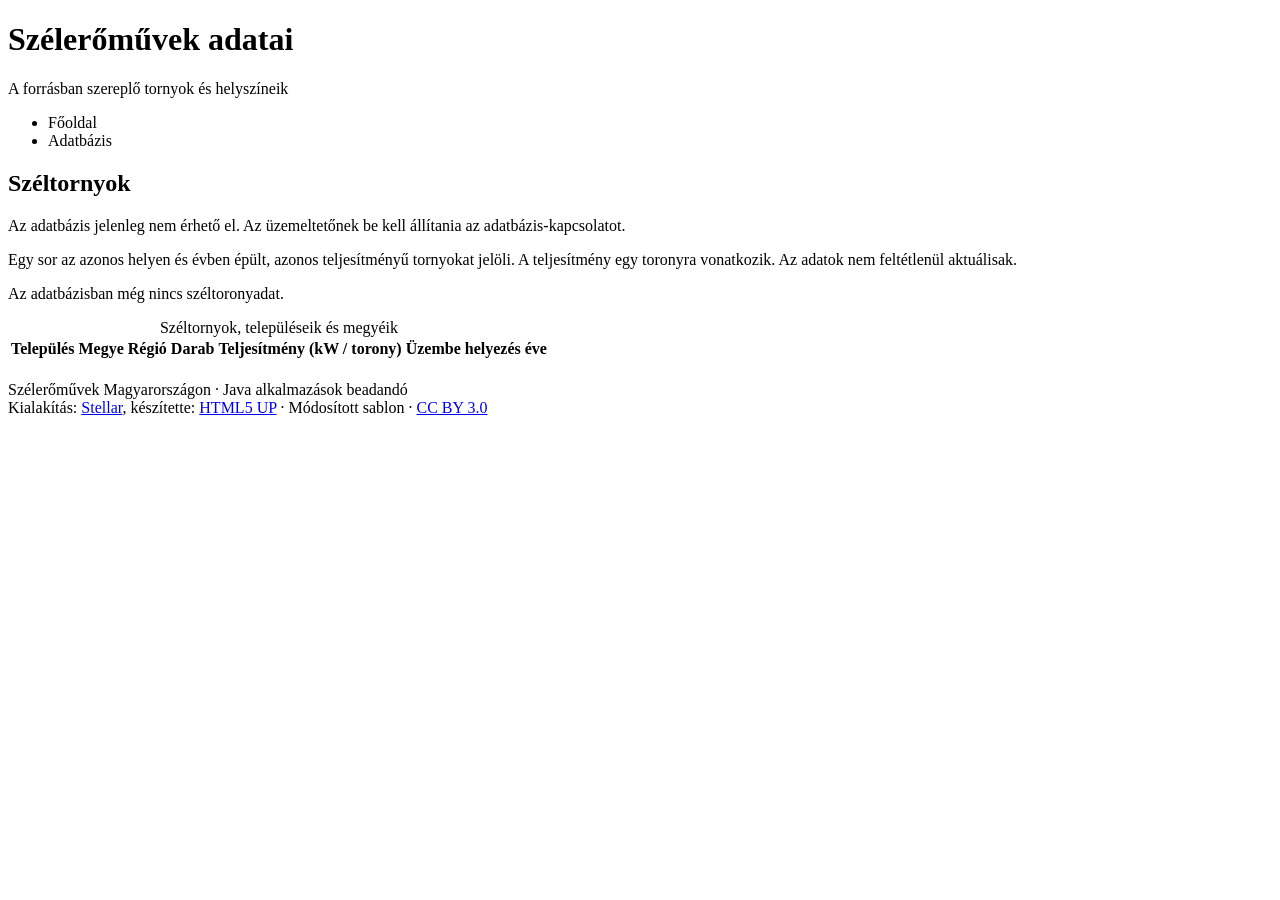
==== src/main/resources/templates/adatbazis.html @ a02e99da "Szélerőművek adatainak megjelenítése" ====
<!DOCTYPE html>
<!-- Stellar by HTML5 UP, adapted for this application; CC BY 3.0. -->
<html lang="hu" xmlns:th="http://www.thymeleaf.org">
<head>
    <meta charset="UTF-8">
    <meta name="viewport" content="width=device-width, initial-scale=1">
    <title>Adatbázis · Szélerőművek Magyarországon</title>
    <link rel="stylesheet" th:href="@{/assets/css/main.css}">
    <link rel="stylesheet" th:href="@{/css/style.css}">
</head>
<body>
<div id="wrapper">
    <header id="header">
        <h1>Szélerőművek adatai</h1>
        <p>A forrásban szereplő tornyok és helyszíneik</p>
    </header>
    <nav id="nav" aria-label="Fő navigáció">
        <ul>
            <li><a th:href="@{/}">Főoldal</a></li>
            <li><a th:href="@{/adatbazis}" class="active" aria-current="page">Adatbázis</a></li>
        </ul>
    </nav>
    <main id="main">
        <section class="main">
            <header class="major"><h2>Széltornyok</h2></header>
            <div th:if="${!adatbazisElerheto}" role="alert">
                <p>Az adatbázis jelenleg nem érhető el. Az üzemeltetőnek be kell állítania az adatbázis-kapcsolatot.</p>
            </div>
            <div th:if="${adatbazisElerheto}">
                <p>Egy sor az azonos helyen és évben épült, azonos teljesítményű tornyokat jelöli.
                    A teljesítmény egy toronyra vonatkozik. Az adatok nem feltétlenül aktuálisak.</p>
                <p th:if="${#lists.isEmpty(tornyok)}">Az adatbázisban még nincs széltoronyadat.</p>
                <div class="table-wrapper" th:unless="${#lists.isEmpty(tornyok)}">
                    <table>
                        <caption>Széltornyok, településeik és megyéik</caption>
                        <thead>
                        <tr>
                            <th scope="col">Település</th>
                            <th scope="col">Megye</th>
                            <th scope="col">Régió</th>
                            <th scope="col">Darab</th>
                            <th scope="col">Teljesítmény (kW / torony)</th>
                            <th scope="col">Üzembe helyezés éve</th>
                        </tr>
                        </thead>
                        <tbody>
                        <tr th:each="torony : ${tornyok}">
                            <td th:text="${torony.helyszin.nev}"></td>
                            <td th:text="${torony.helyszin.megye.nev}"></td>
                            <td th:text="${torony.helyszin.megye.regio}"></td>
                            <td th:text="${torony.darab}"></td>
                            <td th:text="${torony.teljesitmeny}"></td>
                            <td th:text="${torony.kezdev}"></td>
                        </tr>
                        </tbody>
                    </table>
                </div>
            </div>
        </section>
    </main>
    <footer id="footer">
        <p class="copyright">Szélerőművek Magyarországon · Java alkalmazások beadandó<br>
            Kialakítás: <a href="https://html5up.net/stellar">Stellar</a>, készítette:
            <a href="https://html5up.net">HTML5 UP</a> · Módosított sablon ·
            <a href="https://creativecommons.org/licenses/by/3.0/">CC BY 3.0</a></p>
    </footer>
</div>
</body>
</html>
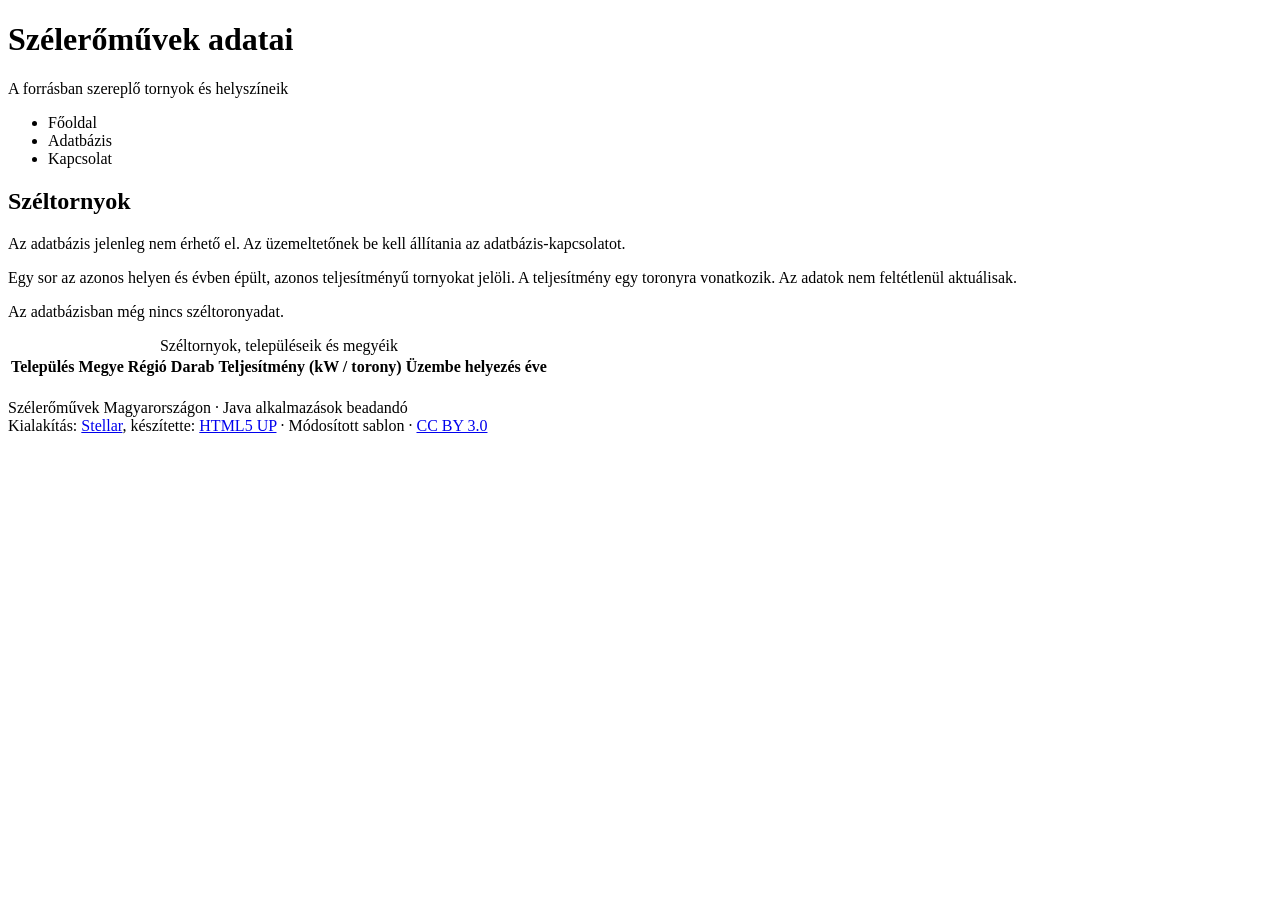
==== commit e827a102: "Kapcsolatűrlap és üzenetek mentése" ====
--- a/src/main/resources/templates/adatbazis.html
+++ b/src/main/resources/templates/adatbazis.html
@@ -18,6 +18,7 @@
         <ul>
             <li><a th:href="@{/}">Főoldal</a></li>
             <li><a th:href="@{/adatbazis}" class="active" aria-current="page">Adatbázis</a></li>
+            <li><a th:href="@{/kapcsolat}">Kapcsolat</a></li>
         </ul>
     </nav>
     <main id="main">
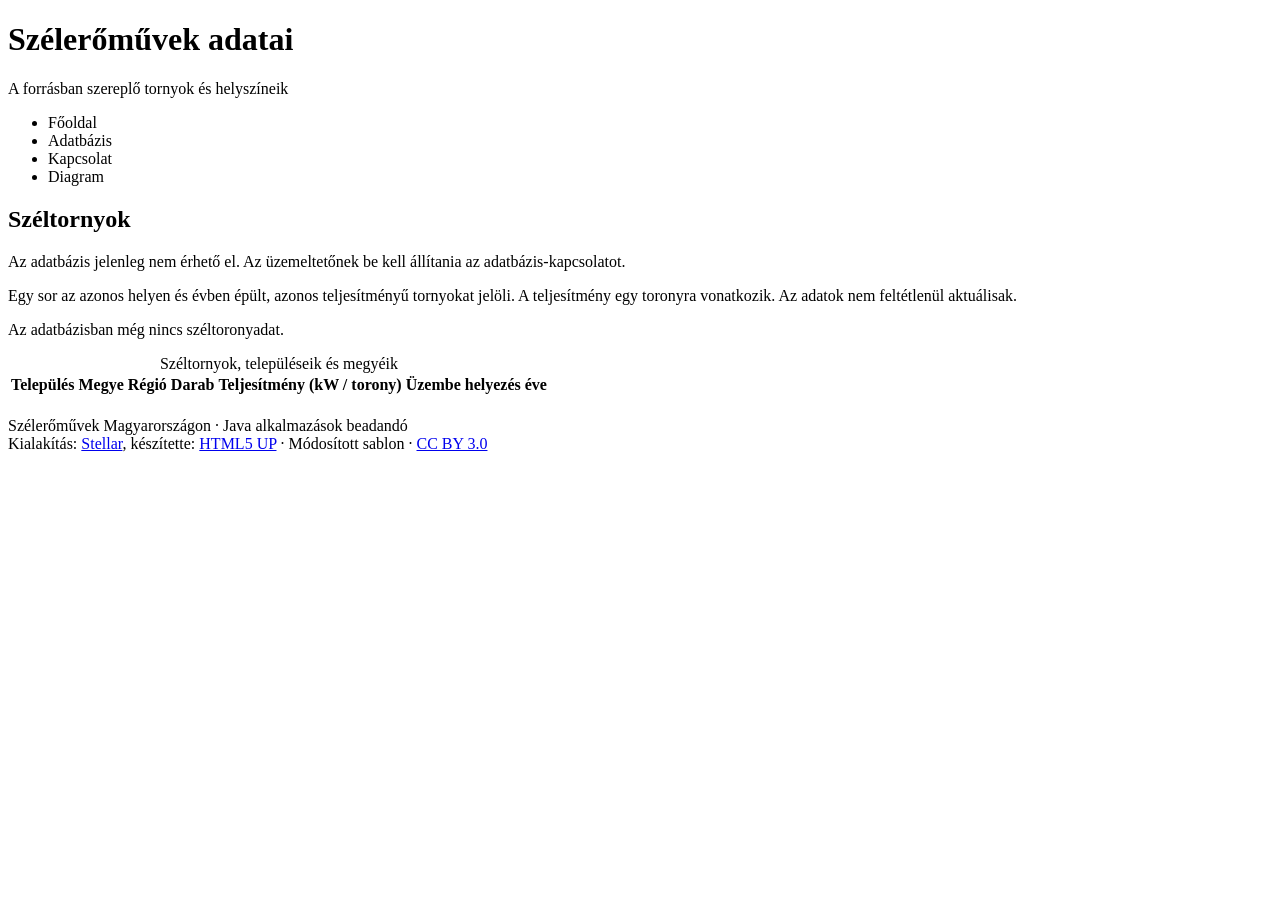
==== commit 1f9329f1: "Diagram létrehozása" ====
--- a/src/main/resources/templates/adatbazis.html
+++ b/src/main/resources/templates/adatbazis.html
@@ -19,6 +19,7 @@
             <li><a th:href="@{/}">Főoldal</a></li>
             <li><a th:href="@{/adatbazis}" class="active" aria-current="page">Adatbázis</a></li>
             <li><a th:href="@{/kapcsolat}">Kapcsolat</a></li>
+            <li><a th:href="@{/diagram}">Diagram</a></li>
         </ul>
     </nav>
     <main id="main">
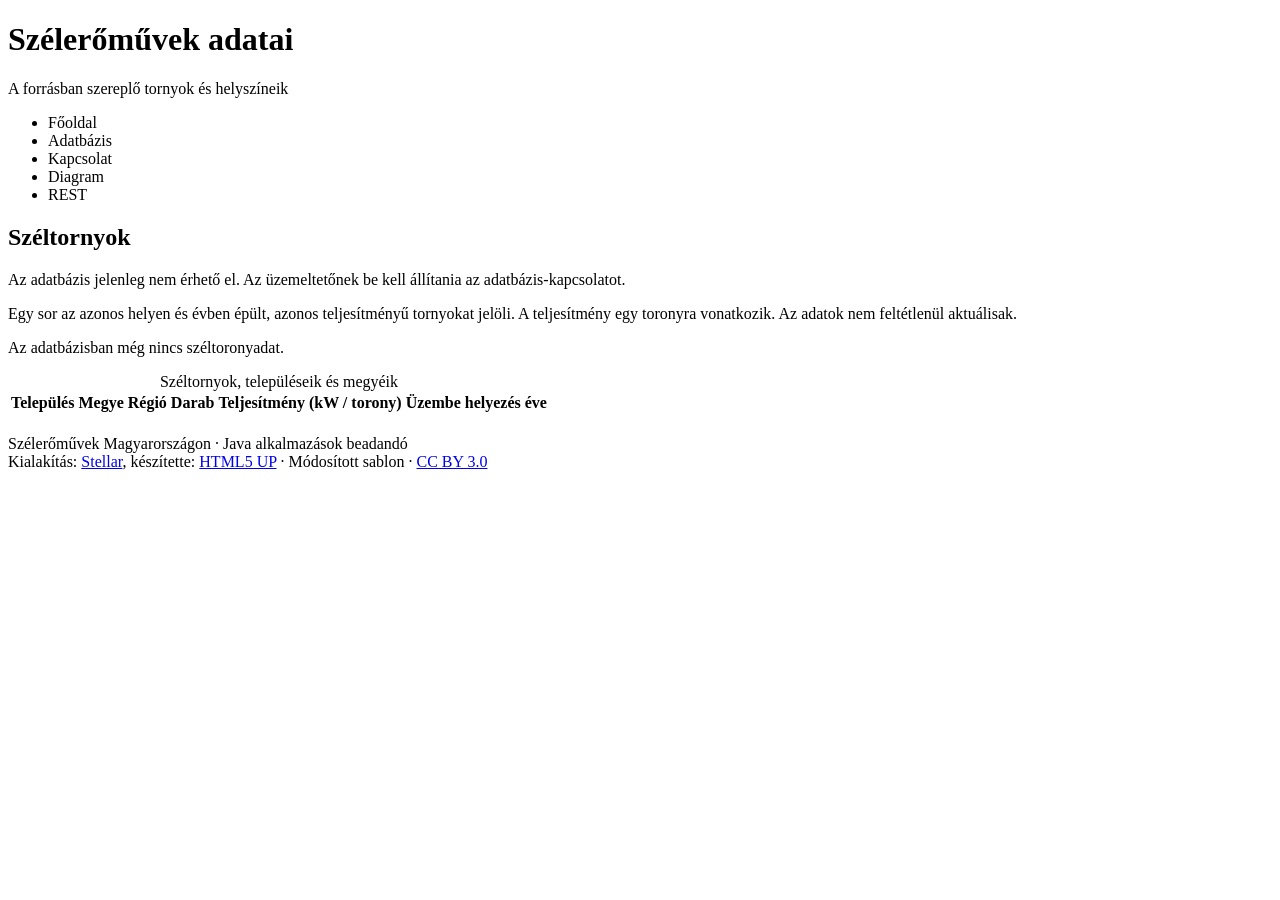
==== commit b156027e: "REST API és REST menü létrehozása" ====
--- a/src/main/resources/templates/adatbazis.html
+++ b/src/main/resources/templates/adatbazis.html
@@ -20,6 +20,7 @@
             <li><a th:href="@{/adatbazis}" class="active" aria-current="page">Adatbázis</a></li>
             <li><a th:href="@{/kapcsolat}">Kapcsolat</a></li>
             <li><a th:href="@{/diagram}">Diagram</a></li>
+            <li><a th:href="@{/rest}">REST</a></li>
         </ul>
     </nav>
     <main id="main">
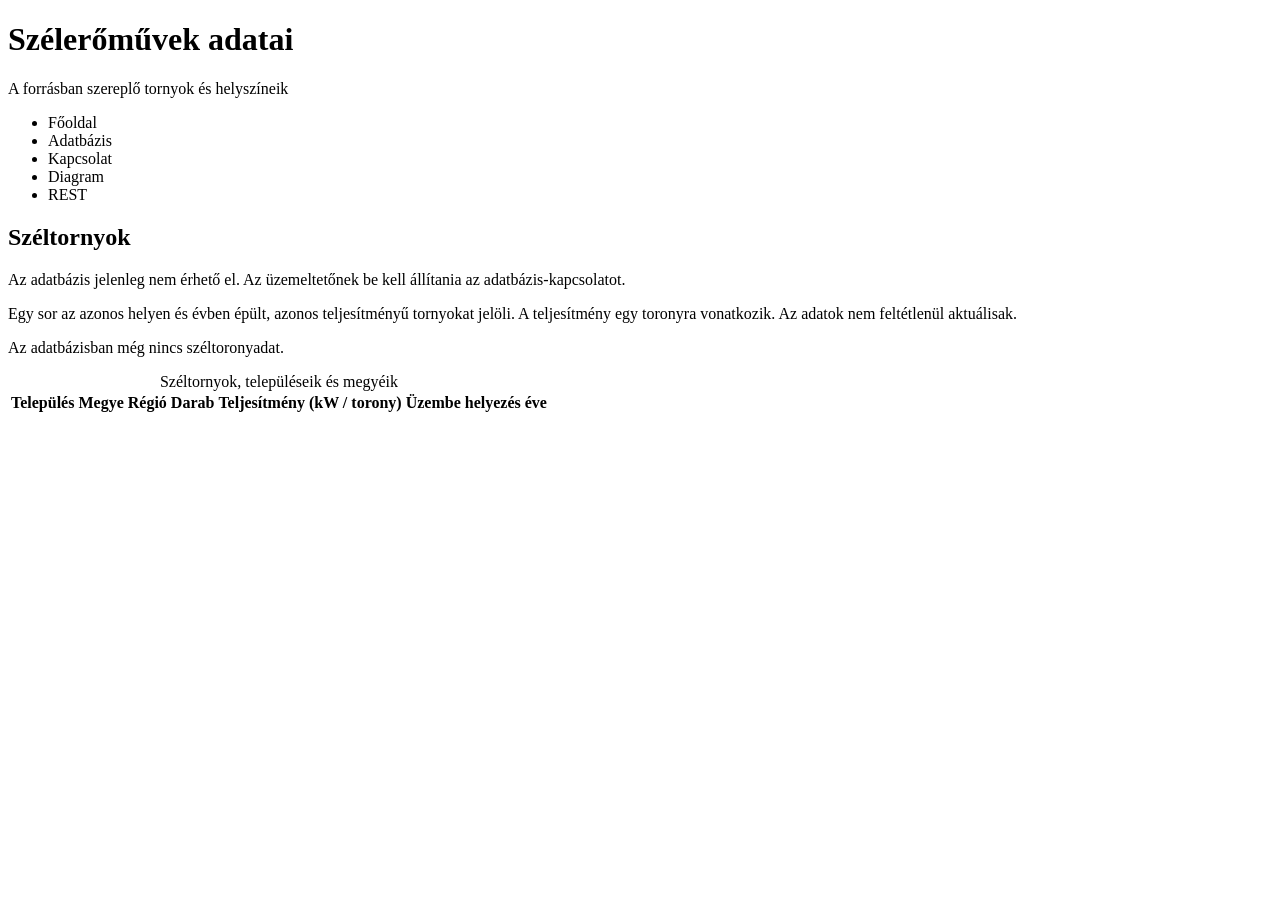
==== commit d77c3269: "Javítások" ====
--- a/src/main/resources/templates/adatbazis.html
+++ b/src/main/resources/templates/adatbazis.html
@@ -21,6 +21,7 @@
             <li><a th:href="@{/kapcsolat}">Kapcsolat</a></li>
             <li><a th:href="@{/diagram}">Diagram</a></li>
             <li><a th:href="@{/rest}">REST</a></li>
+            <th:block th:replace="~{auth-menu :: auth}"></th:block>
         </ul>
     </nav>
     <main id="main">
@@ -61,12 +62,7 @@
             </div>
         </section>
     </main>
-    <footer id="footer">
-        <p class="copyright">Szélerőművek Magyarországon · Java alkalmazások beadandó<br>
-            Kialakítás: <a href="https://html5up.net/stellar">Stellar</a>, készítette:
-            <a href="https://html5up.net">HTML5 UP</a> · Módosított sablon ·
-            <a href="https://creativecommons.org/licenses/by/3.0/">CC BY 3.0</a></p>
-    </footer>
+    <footer th:replace="~{footer :: footer}"></footer>
 </div>
 </body>
 </html>
